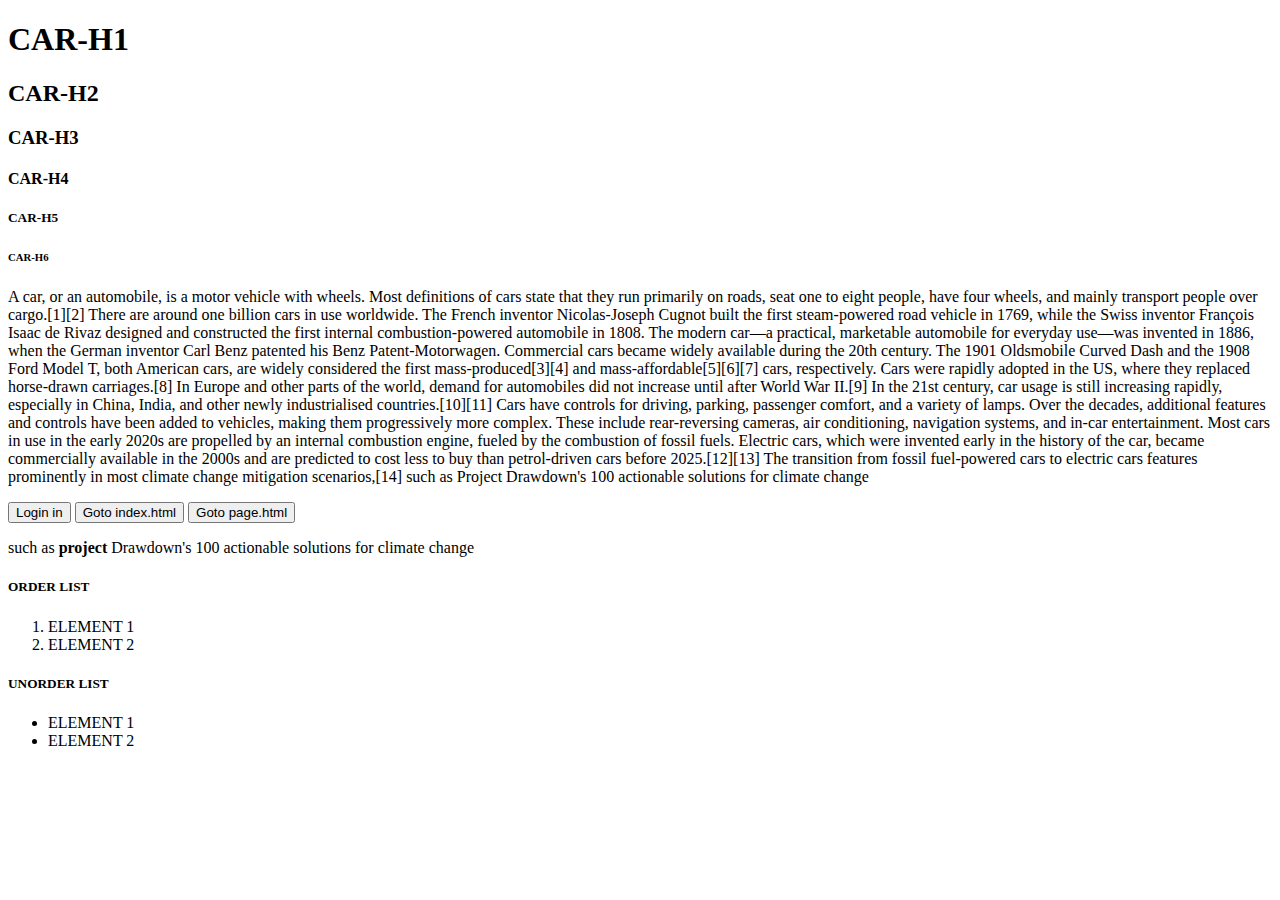
==== index.html @ c77ffbdf "assignment 2" ====
<!DOCTYPE html>
<html lang="en">
<head>
    <meta charset="UTF-8">
    <meta name="viewport" content="width=device-width, initial-scale=1.0">
    <title>Document</title>
</head>
<body>
    <h1>CAR-H1</h1>
    <h2>CAR-H2</h2>
    <h3>CAR-H3</h3>
    <H4>CAR-H4</H4>
    <H5>CAR-H5</H5>
    <H6>CAR-H6</H6>
    <P>A car, or an automobile, is a motor vehicle with wheels. Most definitions of cars state that they run primarily on roads, seat one to eight people, have four wheels, and mainly transport people over cargo.[1][2] There are around one billion cars in use worldwide.
       The French inventor Nicolas-Joseph Cugnot built the first steam-powered road vehicle in 1769, while the Swiss inventor François Isaac de Rivaz designed and constructed the first internal combustion-powered automobile in 1808. The modern car—a practical, marketable automobile for everyday use—was invented in 1886, when the German inventor Carl Benz patented his Benz Patent-Motorwagen. Commercial cars became widely available during the 20th century. The 1901 Oldsmobile Curved Dash and the 1908 Ford Model T, both American cars, are widely considered the first mass-produced[3][4] and mass-affordable[5][6][7] cars, respectively. Cars were rapidly adopted in the US, where they replaced horse-drawn carriages.[8] In Europe and other parts of the world, demand for automobiles did not increase until after World War II.[9] In the 21st century, car usage is still increasing rapidly, especially in China, India, and other newly industrialised countries.[10][11]
       Cars have controls for driving, parking, passenger comfort, and a variety of lamps. Over the decades, additional features and controls have been added to vehicles, making them progressively more complex. These include rear-reversing cameras, air conditioning, navigation systems, and in-car entertainment. Most cars in use in the early 2020s are propelled by an internal combustion engine, fueled by the combustion of fossil fuels. Electric cars, which were invented early in the history of the car, became commercially available in the 2000s and are predicted to cost less to buy than petrol-driven cars before 2025.[12][13] The transition from fossil fuel-powered cars to electric cars features prominently in most climate change mitigation scenarios,[14] such as Project Drawdown's 100 actionable solutions for climate change</P>
    <button>Login in</button>
    <a href="index.html" target="_blank">
   
    <button>Goto index.html</button></a>
    <a href="page.html" target="_blank">
   
        <button>Goto page.html</button></a>
    <p>such as <b>project</b> Drawdown's 100 actionable solutions for climate change</p>
    <H5>ORDER LIST</H5>
    <ol>
        <li>ELEMENT 1</li>
        <li>ELEMENT 2</li>
    </ol>
    <H5>UNORDER LIST</H5>
    <UL>
        <LI>ELEMENT 1</LI>
        <LI>ELEMENT 2</LI>
    </UL>
</body>
</html>
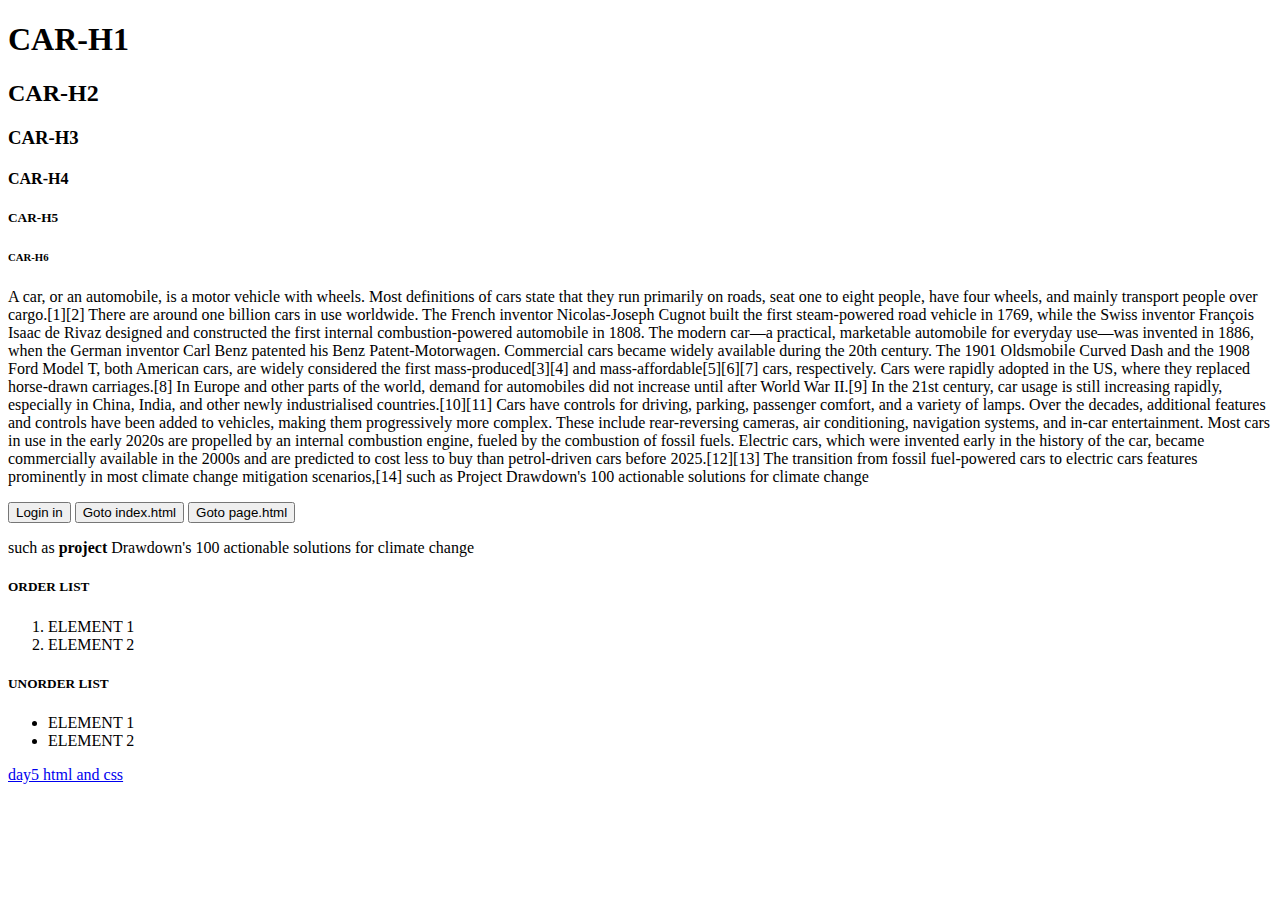
==== commit 680cf098: "assignments" ====
--- a/index.html
+++ b/index.html
@@ -33,5 +33,8 @@
         <LI>ELEMENT 1</LI>
         <LI>ELEMENT 2</LI>
     </UL>
+    <a href="day5.html" target="_blank">
+       day5 html and css
+    </a>
 </body>
 </html>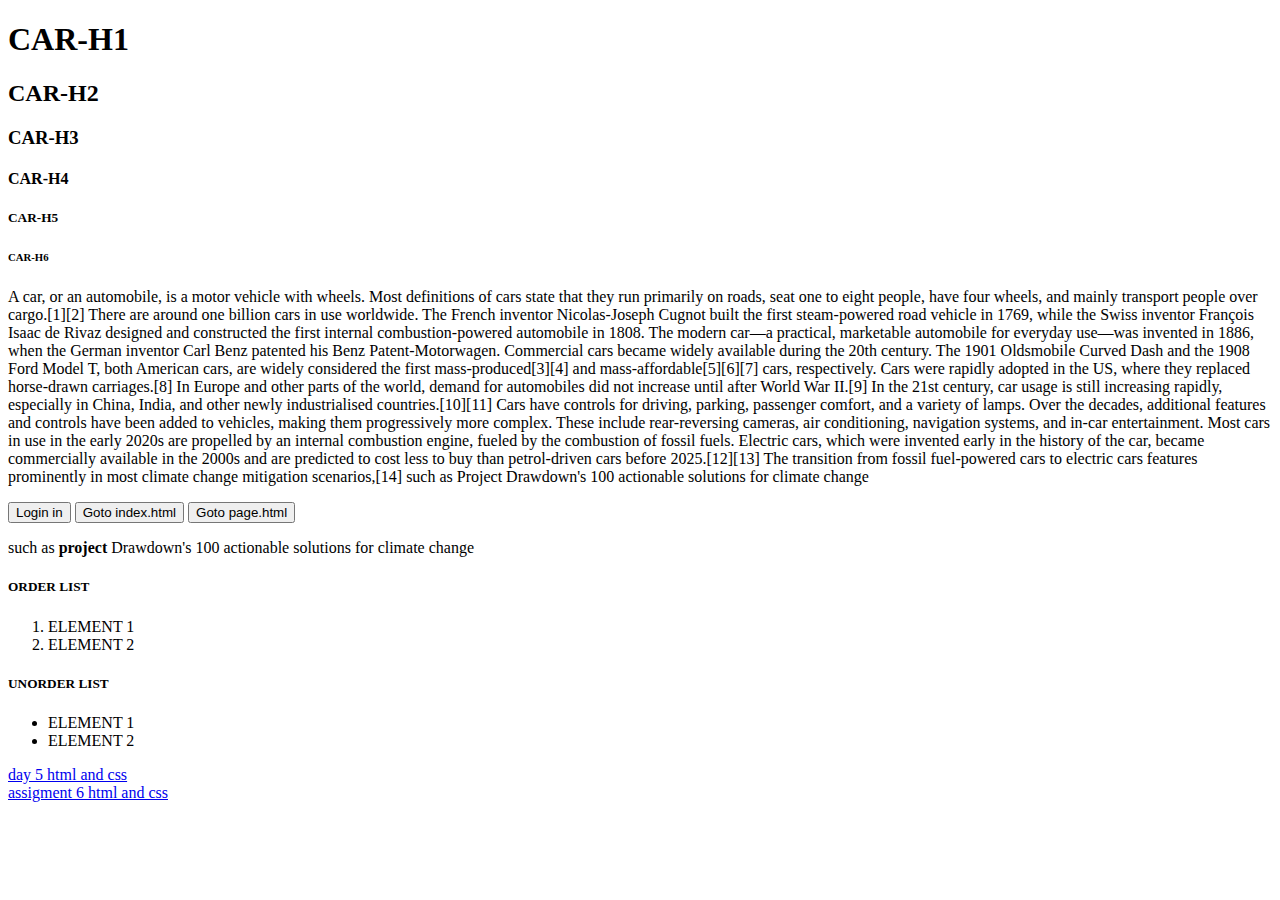
==== commit d5eec09e: "assignment 9" ====
--- a/index.html
+++ b/index.html
@@ -34,7 +34,11 @@
         <LI>ELEMENT 2</LI>
     </UL>
     <a href="day5.html" target="_blank">
-       day5 html and css
+       day 5 html and css
     </a>
+    <br>
+    <a href="ass6.html" target="_blank">
+        assigment 6 html and css
+     </a>
 </body>
 </html>